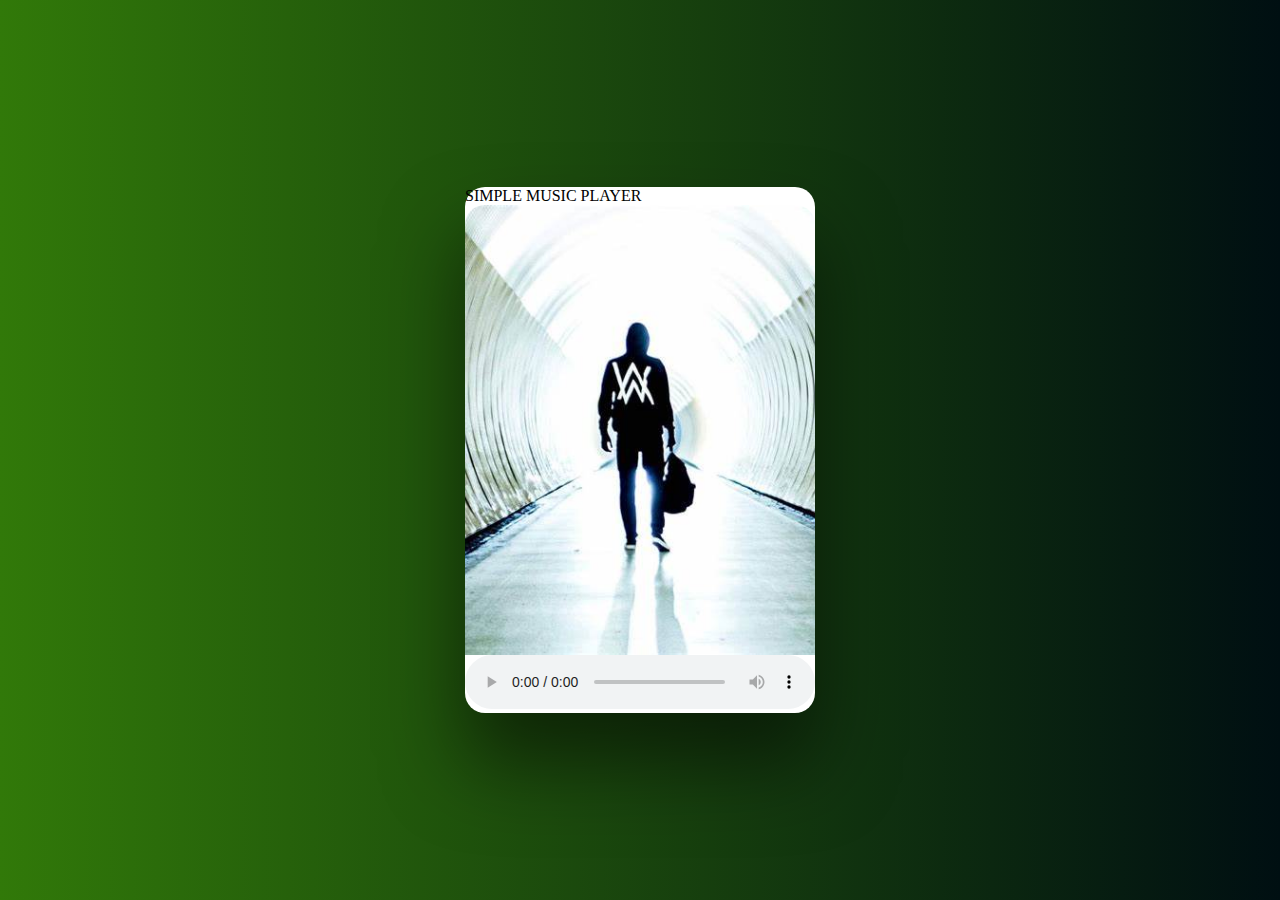
==== a1.html @ 9887032f "Add files via upload" ====
<!DOCTYPE html>
<html>

<head>
    <meta charset="UTF-8">
    <meta http-equiv="X-UA-Compatible" content="IE=edge">
    <meta name="viewport" content="width=device-width, initial-scale=1.0">
    <title>AZIZ KACHWALA M.</title>
    <link rel="stylesheet" href="styles.css">
</head>

<body>
    <div class="player">
        <a href="index.html">SIMPLE MUSIC PLAYER</a>
        <div class="imgbox">
            <img src="aw1.jpg" alt="AW">
        </div>
        <audio src="aw1.mp3" type="audio/mp3" controls></audio>
    </div>
</body>

</html>
---- styles.css ----
* {
    margin: 0;
    padding: 0;
    box-sizing: border-box;
}

body {
    display: flex;
    justify-content: center;
    align-items: center;
    min-height: 100vh;
    background: linear-gradient(90deg, rgba(2, 0, 36, 1) 0%, rgba(49, 121, 9, 1) 0%, rgba(0, 15, 18, 1) 100%);
    ;
}


a{
    color: black;
    justify-content: center;
    text-decoration: none;
}

a:hover{
    background-color: red;
    border-radius: 20px;
    align-content: center;
    height: 20px;
    width: 100px;
}

.player {
    position: absolute;
    width: 350px;
    background: white;
    border-radius: 20px;
    box-shadow: 0 50px 80px rgb(0, 0, 0, 0.5);
}

.player .imgbox {
    position: relative;
    width: 100%;
    height: 450px;
}

.player .imgbox img {
    position: absolute;
    top: 0;
    left: 0;
    width: 100%;
    height: 100%;
    object-fit: cover;
    border-top-left-radius: 20px;
    border-top-right-radius: 20px;
}

.player audio {
    width: 100%;
    outline: none;
}
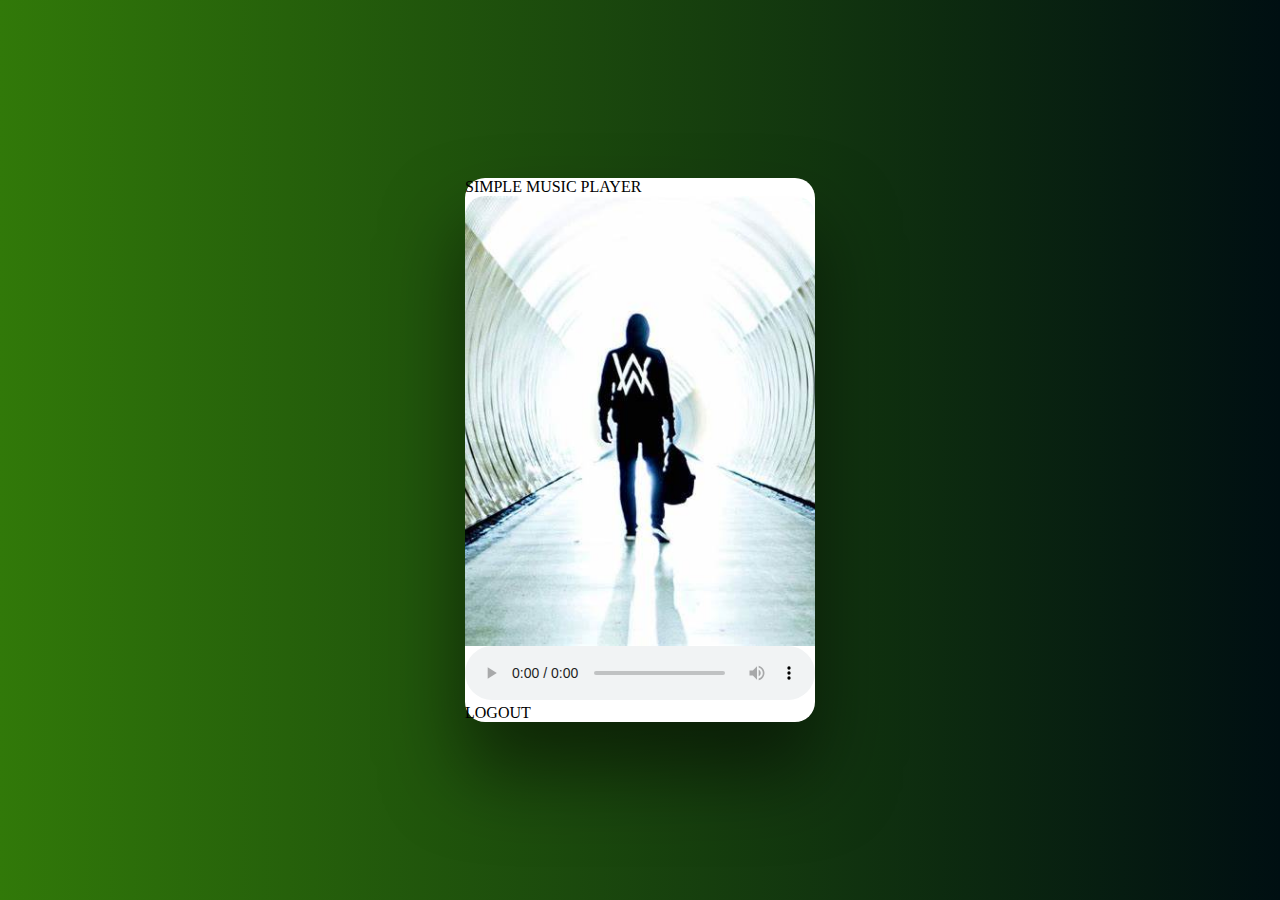
==== commit f3f2ceb4: "Update a1.html" ====
--- a/a1.html
+++ b/a1.html
@@ -16,7 +16,8 @@
             <img src="aw1.jpg" alt="AW">
         </div>
         <audio src="aw1.mp3" type="audio/mp3" controls></audio>
+        <a href="index.html">LOGOUT</a>
     </div>
 </body>
 
-</html>+</html>
